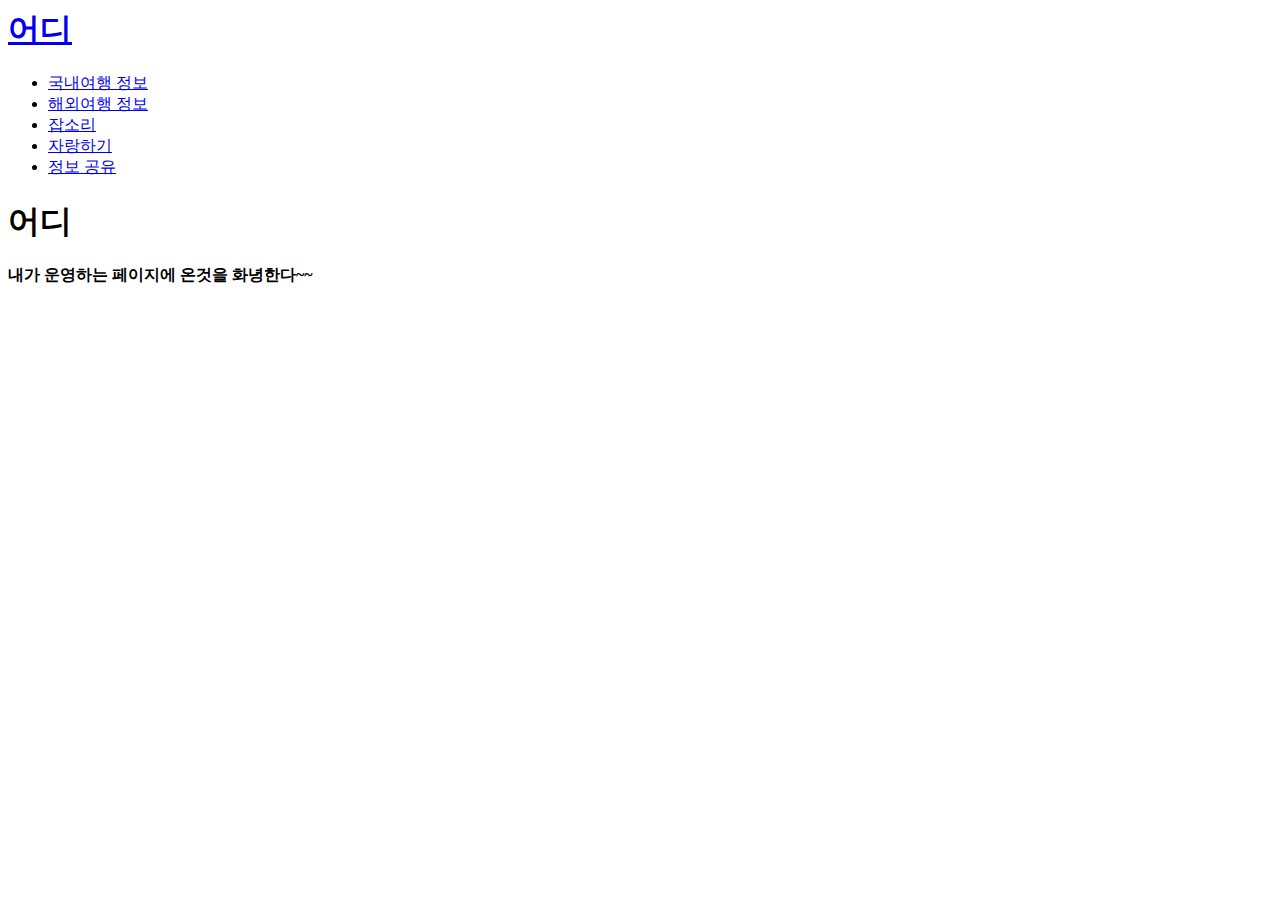
==== index.html @ 8ef7f1c7 "ssss" ====
<!doctpe <!DOCTYPE html>
<html lang="en" dir="ltr">
  <head>
    <meta charset="utf-8">
    <title>어디</title>
  </head>
  <body>
    <h1><a href="index.html">어디</a></h1>
<ul>
  <li><a href="1.html">국내여행 정보</a></li>
  <li><a href="2.html">해외여행 정보</a></li>
  <li><a href="3.html">잡소리</a></li>
  <li><a href="4.html">자랑하기</a></li>
  <li><a href="5.html">정보 공유</a></li>
</ul>
<h1>어디</h1>
<p><strong>내가 운영하는 페이지에 온것을 화녕한다~~</p>
  </body>
</html>
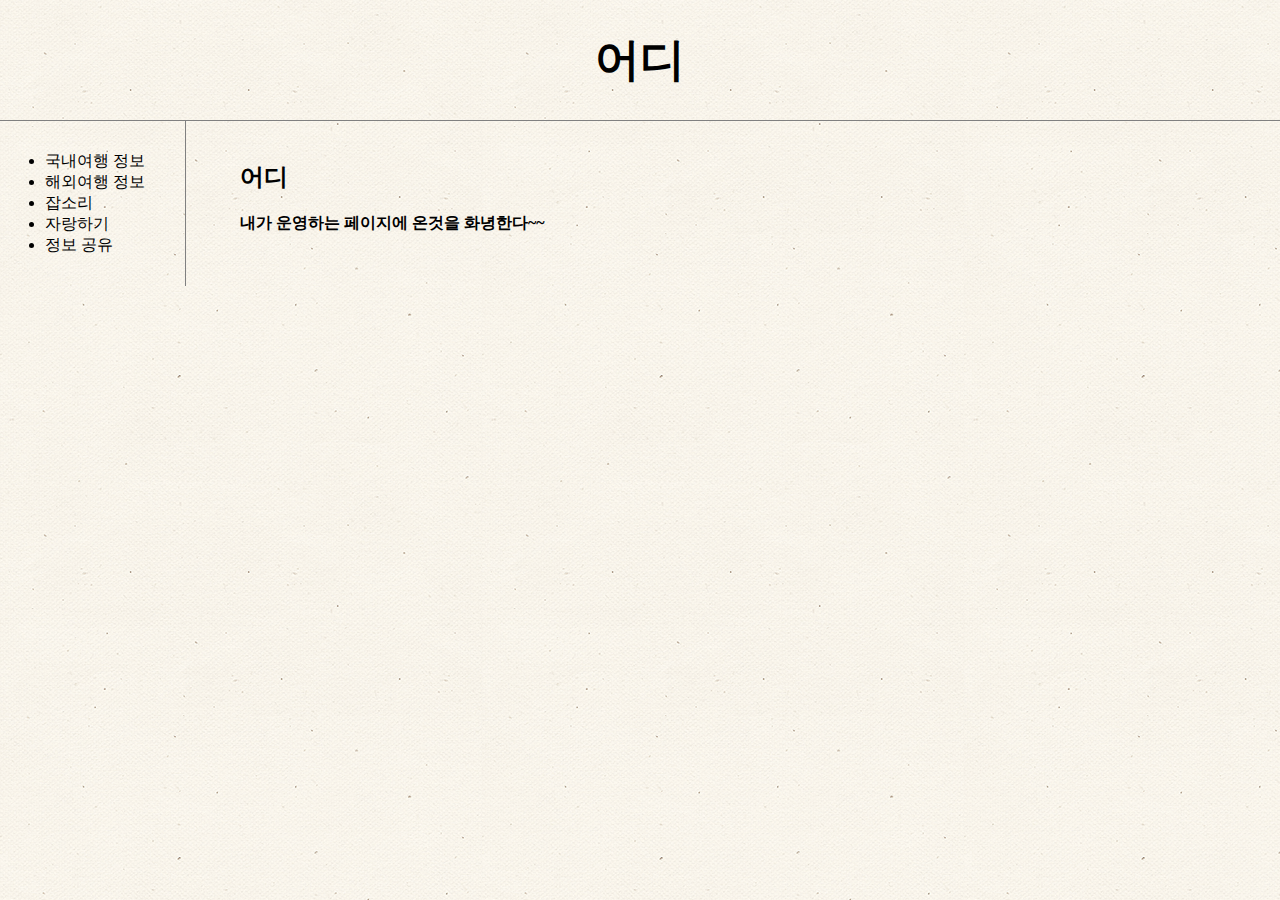
==== commit 8c02f52b: "Add files via upload" ====
--- a/index.html
+++ b/index.html
@@ -1,19 +1,30 @@
-<!doctpe <!DOCTYPE html>
-<html lang="en" dir="ltr">
+<!DOCTYPE html>
+<html>
   <head>
     <meta charset="utf-8">
     <title>어디</title>
+<link rel="stylesheet" href="style.css">
   </head>
   <body>
     <h1><a href="index.html">어디</a></h1>
-<ul>
-  <li><a href="1.html">국내여행 정보</a></li>
-  <li><a href="2.html">해외여행 정보</a></li>
-  <li><a href="3.html">잡소리</a></li>
-  <li><a href="4.html">자랑하기</a></li>
-  <li><a href="5.html">정보 공유</a></li>
-</ul>
-<h1>어디</h1>
-<p><strong>내가 운영하는 페이지에 온것을 화녕한다~~</p>
+
+<div id="grid" >
+  <ul>
+    <li><a href="1.html">국내여행 정보</a></li>
+    <li><a href="2.html">해외여행 정보</a></li>
+    <li><a href="3.html">잡소리</a></li>
+    <li><a href="4.html">자랑하기</a></li>
+    <li><a href="5.html">정보 공유</a></li>
+  </ul>
+
+
+<div class="text" >
+  <h2>어디</h2>
+  <p><strong>내가 운영하는 페이지에 온것을 화녕한다~~</p>
+
+</div>
+</div>
+
+
   </body>
 </html>
--- a/style.css
+++ b/style.css
@@ -0,0 +1,24 @@
+h1{ text-align: center;
+font-size: 45px;
+margin: 0;
+padding: 30px;
+border-bottom: 1px solid gray;}
+
+a,h1{color:black;
+text-decoration: none;
+}
+body{background-color: #cccccc;
+background-image: url(background.png);
+margin: 0;}
+
+ul {border-right: 1px solid gray;
+width:110px;
+margin: 0;
+padding: 30px;
+padding-left: 45px;}
+
+#grid{display: grid;
+grid-template-columns: 220px 1fr}
+
+.text {margin: 20px;}
+}
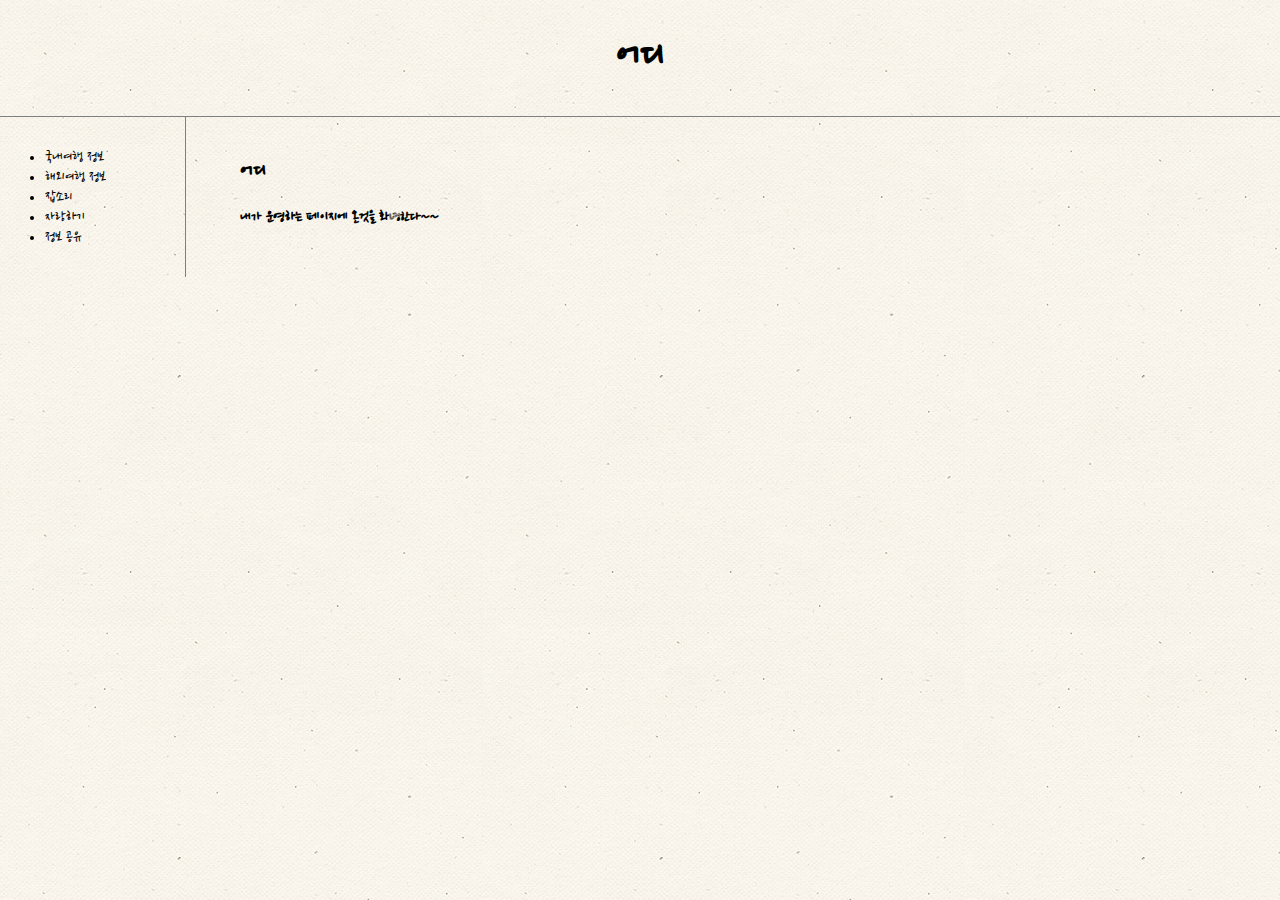
==== commit c5a27ead: "Add files via upload" ====
--- a/index.html
+++ b/index.html
@@ -4,6 +4,7 @@
     <meta charset="utf-8">
     <title>어디</title>
 <link rel="stylesheet" href="style.css">
+<link href="https://fonts.googleapis.com/css?family=Nanum+Pen+Script" rel="stylesheet">
   </head>
   <body>
     <h1><a href="index.html">어디</a></h1>
--- a/style.css
+++ b/style.css
@@ -1,3 +1,4 @@
+body{font-family: 'Nanum Pen Script', cursive;}
 h1{ text-align: center;
 font-size: 45px;
 margin: 0;
